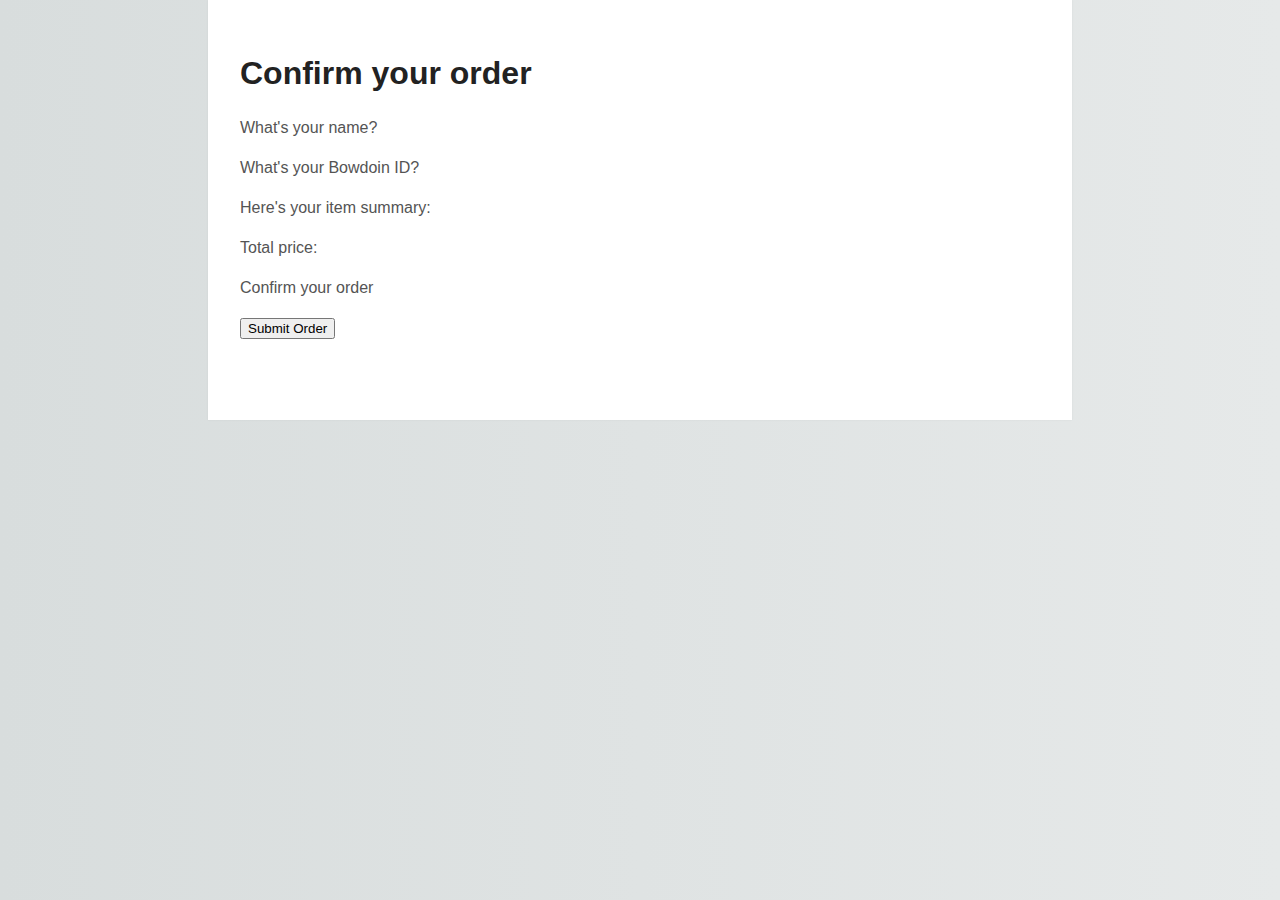
==== confirmation.html @ 6d211b31 "confirmation" ====
<!DOCTYPE html>
<html>
    
    <head>
        <meta charset="utf-8">
        <meta http-equiv="X-UA-Compatible" content="IE=edge">
        <title>GETTING STARTED WITH BRACKETS</title>
        <meta name="description" content="An interactive getting started guide for Brackets.">
        <link rel="stylesheet" href="main.css">
    </head>
    <body>
        
        <h1>Confirm your order</h1>
        
        <!--
        <h2>This is your guide!</h2>
        
    
            MADE WITH <3 AND JAVASCRIPT
        -->
        
        <p>
            What's your name?
        </p>
        
        <p>
            What's your Bowdoin ID?
        </p>
        
        <p>
            Here's your item summary:
        </p>
        
        <p>
            Total price:
        </p>
        
        <p>
            Confirm your order
            <!--div class="container"> -->         
<!--<button type="button" class="btn btn-primary btn-md">Submit Order</button>-->
            <div class="container">
    <form action="http://www.bowdoin.edu/dining/when-where/index.shtml#4">
    <button type="submit" class="btn btn-info" value="Go to Magee's Pub" />Submit Order
</form>
        </div>
        </p>
    </body>
</html>
---- main.css ----
html {
    background: #e6e9e9;
    background-image: linear-gradient(270deg, rgb(230, 233, 233) 0%, rgb(216, 221, 221) 100%);
    -webkit-font-smoothing: antialiased;
}

body {
    background: #fff;
    box-shadow: 0 0 2px rgba(0, 0, 0, 0.06);
    color: #545454;
    font-family: "Helvetica Neue", Helvetica, Arial, sans-serif;
    font-size: 16px;
    line-height: 1.5;
    margin: 0 auto;
    max-width: 800px;
    padding: 2em 2em 4em;
}

h1, h2, h3, h4, h5, h6 {
    color: #222;
    font-weight: 600;
    line-height: 1.3;
}

h2 {
    margin-top: 1.3em;
}

a {
    color: #0083e8;
}

b, strong {
    font-weight: 600;
}

samp {
    display: none;
}

img {
    animation: colorize 2s cubic-bezier(0, 0, .78, .36) 1;
    background: transparent;
    border: 10px solid rgba(0, 0, 0, 0.12);
    border-radius: 4px;
    display: block;
    margin: 1.3em auto;
    max-width: 95%;
}

@keyframes colorize {
    0% {
        -webkit-filter: grayscale(100%);
        filter: grayscale(100%);
    }
    100% {
        -webkit-filter: grayscale(0%);
        filter: grayscale(0%);
    }
}
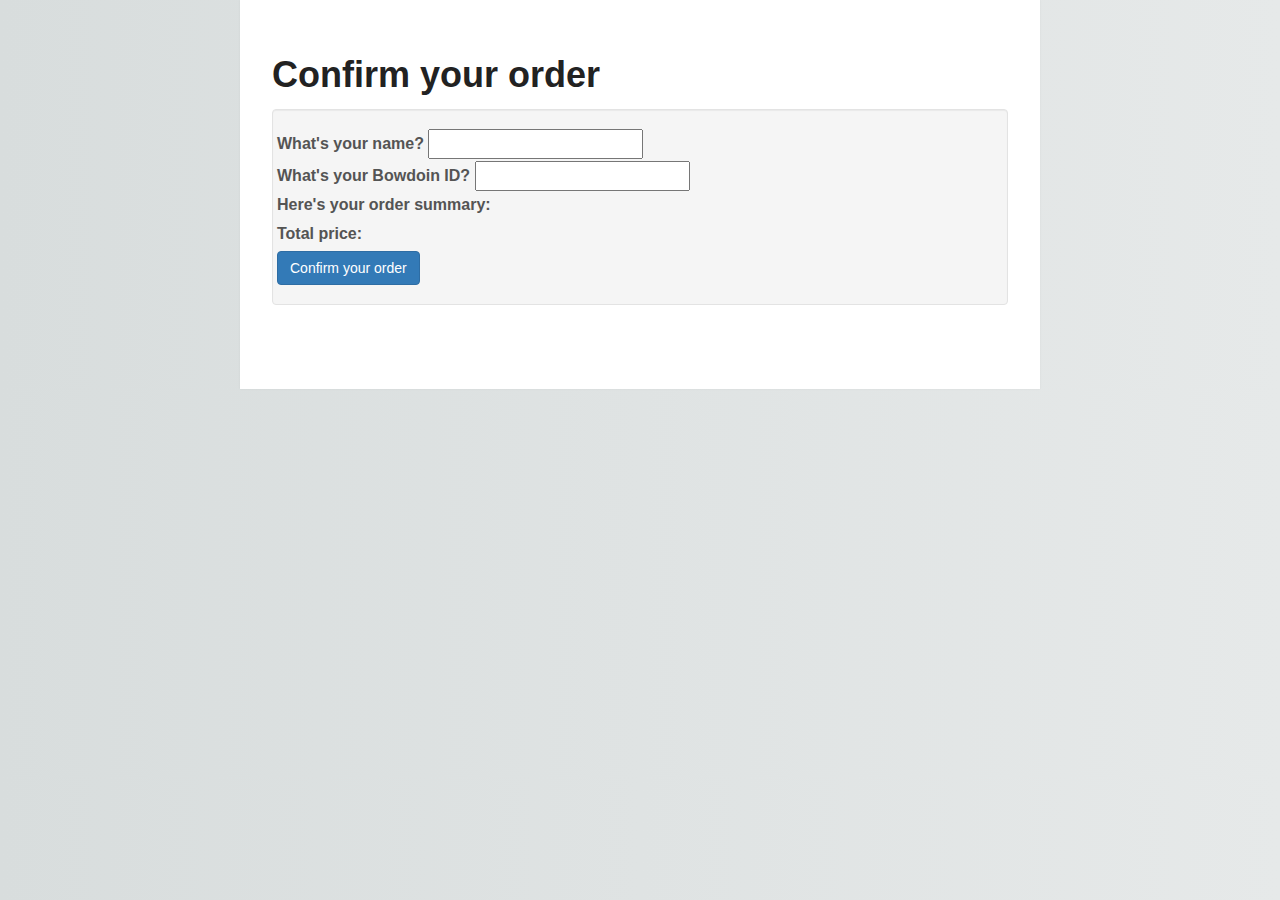
==== commit 4201769e: "updating confirmation" ====
--- a/confirmation.html
+++ b/confirmation.html
@@ -1,11 +1,23 @@
 <!DOCTYPE html>
+<!-- Latest compiled and minified CSS -->
+<link rel="stylesheet" href="https://maxcdn.bootstrapcdn.com/bootstrap/3.3.7/css/bootstrap.min.css">
+
+<!-- jQuery library -->
+<script src="https://ajax.googleapis.com/ajax/libs/jquery/3.1.1/jquery.min.js"></script>
+
+<!-- Latest compiled JavaScript -->
+<script src="https://maxcdn.bootstrapcdn.com/bootstrap/3.3.7/js/bootstrap.min.js"></script>
+
+
+<!DOCTYPE html>
+<html lang="en">
 <html>
     
     <head>
         <meta charset="utf-8">
         <meta http-equiv="X-UA-Compatible" content="IE=edge">
-        <title>GETTING STARTED WITH BRACKETS</title>
-        <meta name="description" content="An interactive getting started guide for Brackets.">
+        <title>Order Confirmation Page</title>
+        <meta name="description" content="A page to confirm your order with Jack Magee's Pub.">
         <link rel="stylesheet" href="main.css">
     </head>
     <body>
@@ -18,32 +30,35 @@
     
             MADE WITH <3 AND JAVASCRIPT
         -->
+        <form class="well span9">
+        <div class="row">
+            <div class="span3">
+                <label>What's your name?</label>
+                <input type="text" class="span3" placeholder="">
+            </div>
+            <div class="span3">
+                <label>What's your Bowdoin ID?</label>
+                <input type="text" class="span3" placeholder="">
+            </div>
+            <div class="span3">
+                <label>Here's your order summary:</label>
+            </div>
+            <div class="span3">
+                <label>Total price:</label>
+            </div>
+
+        </form>
         
-        <p>
-            What's your name?
-        </p>
-        
-        <p>
-            What's your Bowdoin ID?
-        </p>
-        
-        <p>
-            Here's your item summary:
-        </p>
-        
-        <p>
-            Total price:
-        </p>
-        
-        <p>
+        <button type="button" id="myButton" data-loading-text="Loading..." class="btn btn-primary" autocomplete="off">
             Confirm your order
-            <!--div class="container"> -->         
-<!--<button type="button" class="btn btn-primary btn-md">Submit Order</button>-->
-            <div class="container">
-    <form action="http://www.bowdoin.edu/dining/when-where/index.shtml#4">
-    <button type="submit" class="btn btn-info" value="Go to Magee's Pub" />Submit Order
-</form>
-        </div>
-        </p>
+        </button>
+
+        <script>
+            $('#myButton').on('click', function () {
+                var $btn = $(this).button('loading')
+                // business logic...
+                $btn.button('reset')
+            })
+        </script>
     </body>
 </html>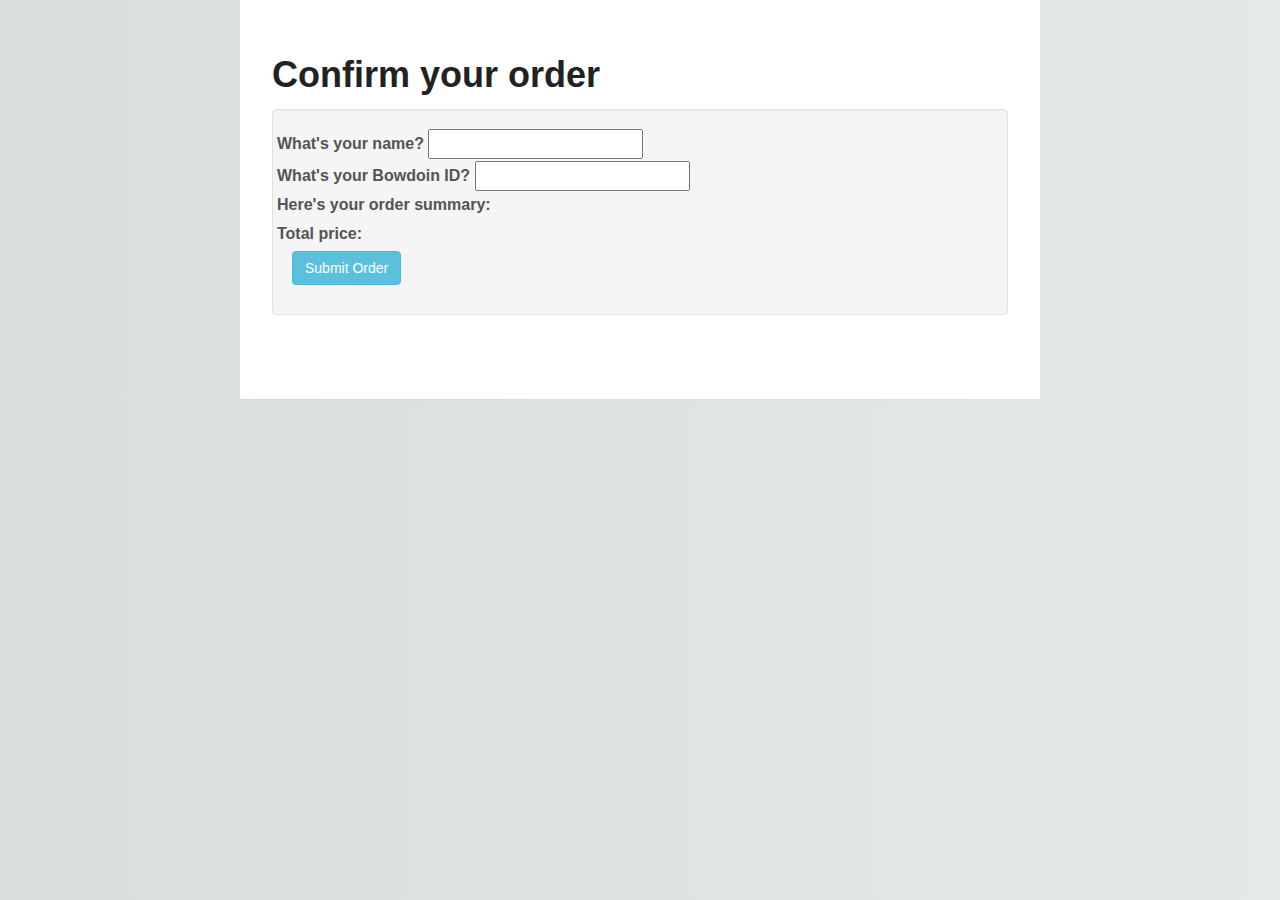
==== commit ea01393b: "update" ====
--- a/confirmation.html
+++ b/confirmation.html
@@ -49,8 +49,17 @@
 
         </form>
         
-        <button type="button" id="myButton" data-loading-text="Loading..." class="btn btn-primary" autocomplete="off">
+        <!--<button type="button" id="myButton" data-loading-text="Loading..." class="btn btn-primary" autocomplete="off">
             Confirm your order
+<<<<<<< HEAD
+            <!--div class="container"> -->         
+<!--<button type="button" class="btn btn-primary btn-md">Submit Order</button>-->
+            <div class="container">
+    <form action="http://www.bowdoin.edu/dining/when-where/index.shtml#4">
+    <button type="submit" class="btn btn-info" value="Go to Magee's Pub" />Submit Order
+</form>
+        </div>
+        </p>
         </button>
 
         <script>
@@ -60,5 +69,6 @@
                 $btn.button('reset')
             })
         </script>
+
     </body>
 </html>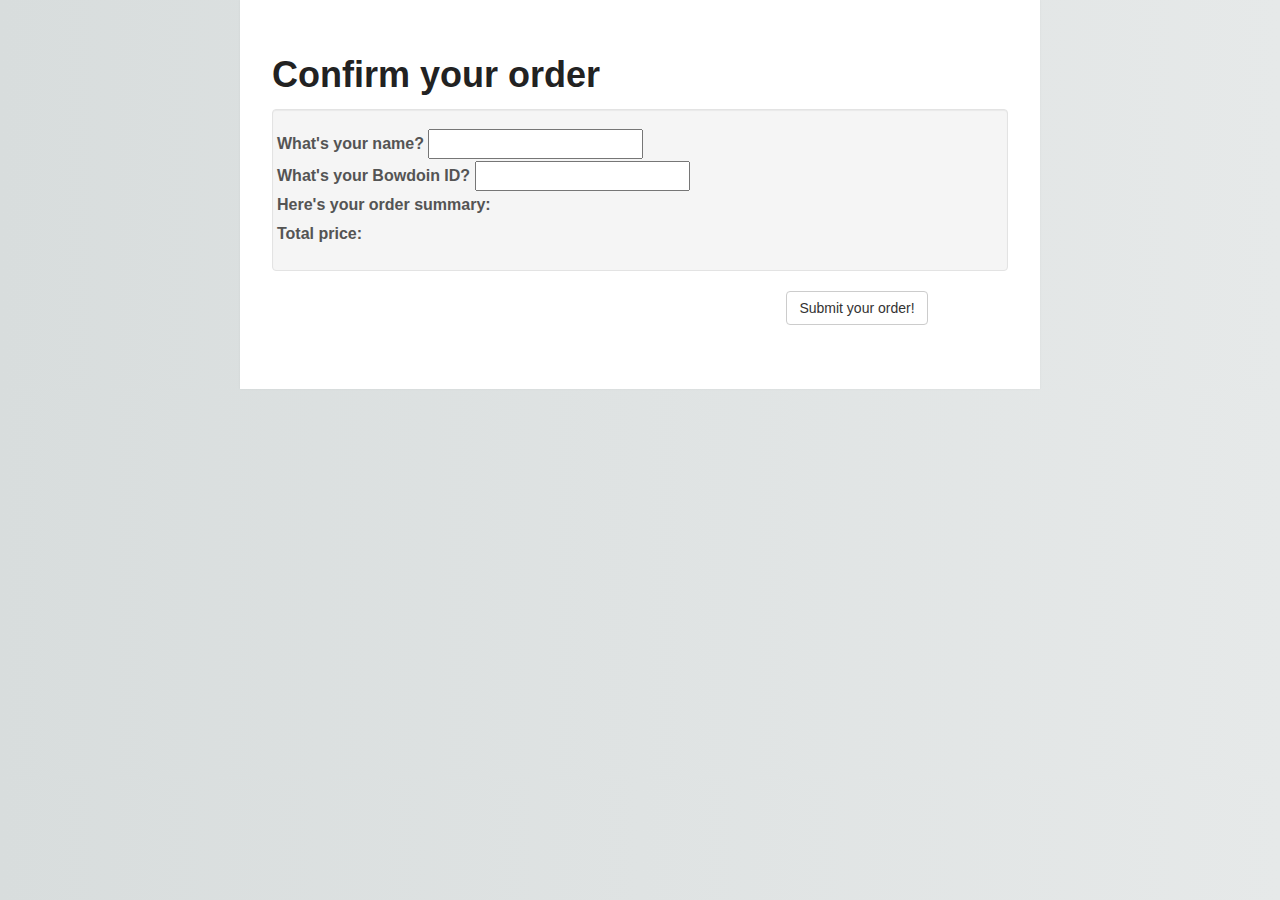
==== commit 23da6c30: "many new edits and consolidations" ====
--- a/confirmation.html
+++ b/confirmation.html
@@ -34,11 +34,12 @@
         <div class="row">
             <div class="span3">
                 <label>What's your name?</label>
-                <input type="text" class="span3" placeholder="">
+                <input type="text" class="span3" placeholder="" id="txtName">
+                
             </div>
             <div class="span3">
                 <label>What's your Bowdoin ID?</label>
-                <input type="text" class="span3" placeholder="">
+                <input type="text" class="span3" placeholder="" id="txtBowId">
             </div>
             <div class="span3">
                 <label>Here's your order summary:</label>
@@ -46,29 +47,14 @@
             <div class="span3">
                 <label>Total price:</label>
             </div>
+			</div>
 
         </form>
         
-        <!--<button type="button" id="myButton" data-loading-text="Loading..." class="btn btn-primary" autocomplete="off">
-            Confirm your order
-<<<<<<< HEAD
-            <!--div class="container"> -->         
-<!--<button type="button" class="btn btn-primary btn-md">Submit Order</button>-->
-            <div class="container">
-    <form action="http://www.bowdoin.edu/dining/when-where/index.shtml#4">
-    <button type="submit" class="btn btn-info" value="Go to Magee's Pub" />Submit Order
-</form>
+            <div class= "container" align= "center">
+        <button type="button" class="btn btn-default" onclick="location.href='home.html'">Submit your order! </button>
         </div>
-        </p>
-        </button>
 
-        <script>
-            $('#myButton').on('click', function () {
-                var $btn = $(this).button('loading')
-                // business logic...
-                $btn.button('reset')
-            })
-        </script>
 
     </body>
 </html>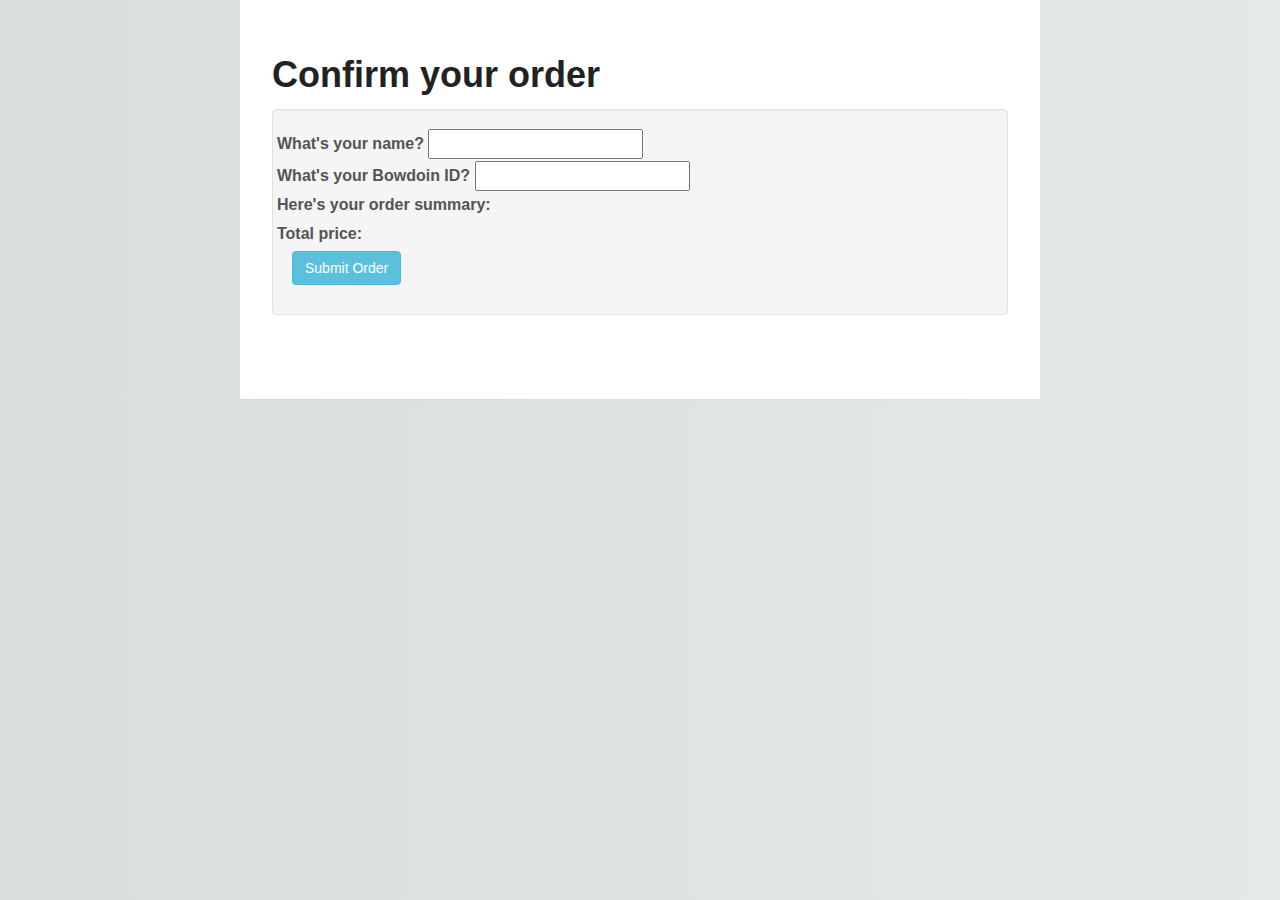
==== commit f3ee2e35: "confirmation" ====
--- a/confirmation.html
+++ b/confirmation.html
@@ -47,14 +47,28 @@
             <div class="span3">
                 <label>Total price:</label>
             </div>
-			</div>
 
         </form>
         
-            <div class= "container" align= "center">
-        <button type="button" class="btn btn-default" onclick="location.href='home.html'">Submit your order! </button>
-        </div>
+            <div class="container">
+                <form action="http://www.bowdoin.edu/dining/when-where/index.shtml#4">
+                    <button type="submit" class="btn btn-info" 
+                            value="Go to Magee's Pub" 
+                            id="confirm"/>Submit Order
+                </form>
+            </div>
+        </p>
+        </button>
 
-
+        <script>
+            $('#myButton').on('click', function () {
+                var $btn = $(this).button('loading')
+                // business logic...
+                $btn.button('reset')
+            })
+        </script>
+    
+    
+    
     </body>
 </html>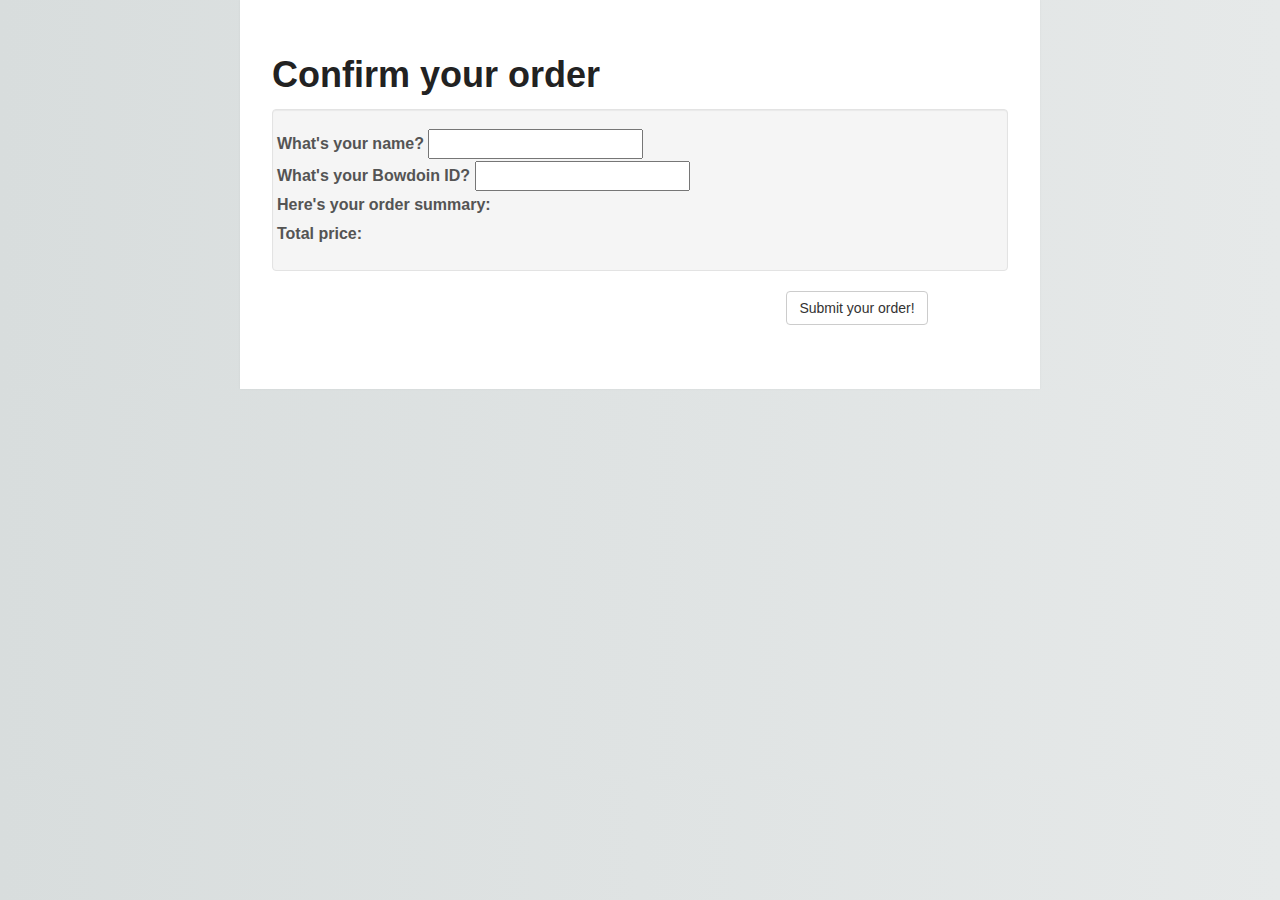
==== commit 22ba2db2: "Update on Order object thing" ====
--- a/confirmation.html
+++ b/confirmation.html
@@ -47,28 +47,14 @@
             <div class="span3">
                 <label>Total price:</label>
             </div>
+			</div>
 
         </form>
         
-            <div class="container">
-                <form action="http://www.bowdoin.edu/dining/when-where/index.shtml#4">
-                    <button type="submit" class="btn btn-info" 
-                            value="Go to Magee's Pub" 
-                            id="confirm"/>Submit Order
-                </form>
-            </div>
-        </p>
-        </button>
+            <div class= "container" align= "center">
+        <button type="button" class="btn btn-default" onclick="location.href='home.html'">Submit your order! </button>
+        </div>
 
-        <script>
-            $('#myButton').on('click', function () {
-                var $btn = $(this).button('loading')
-                // business logic...
-                $btn.button('reset')
-            })
-        </script>
-    
-    
-    
+
     </body>
 </html>